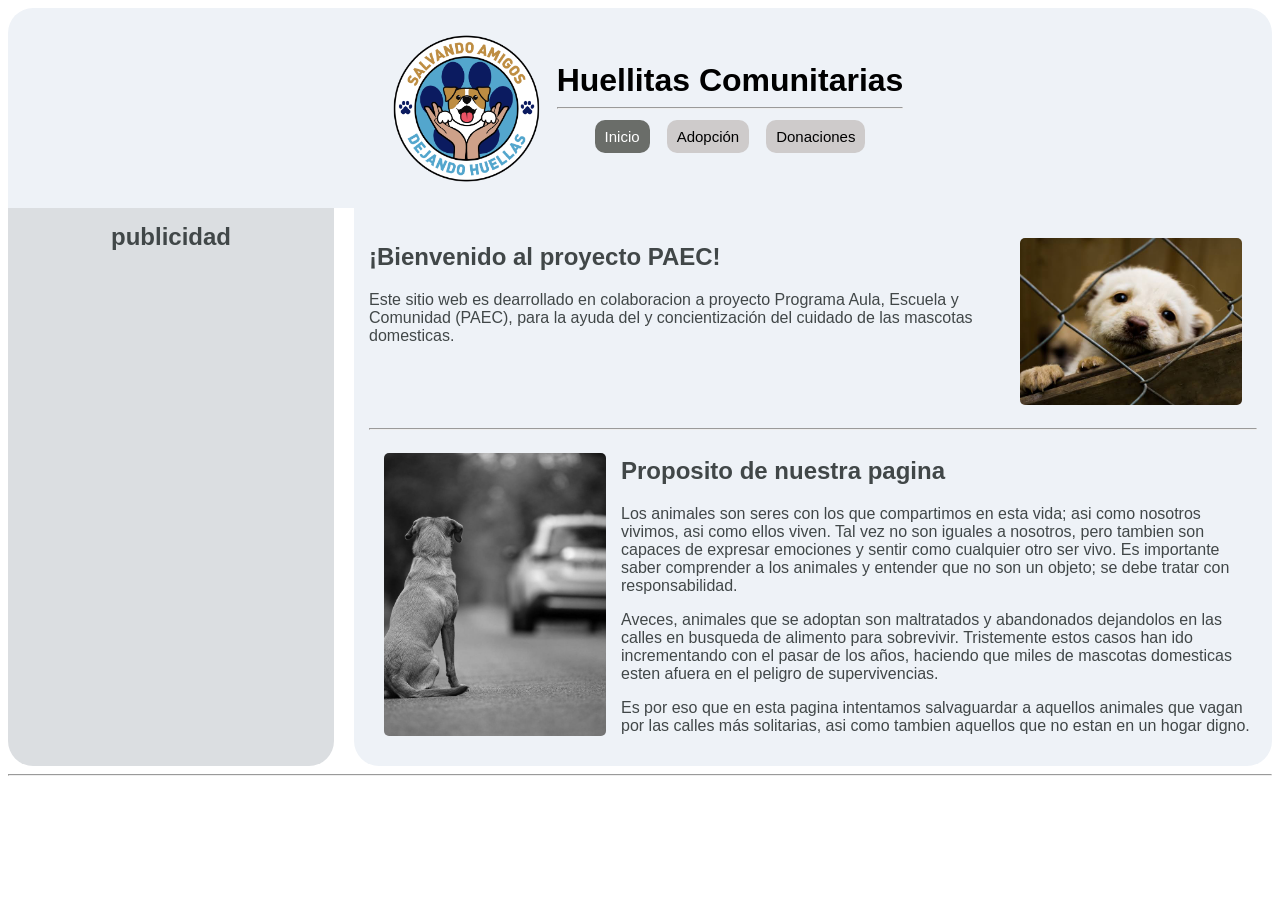
==== index.html @ 0e71b645 "Se agrego estrutura a index.html: se agrego informacion importante del sitio junto una barra de nave" ====
<!DOCTYPE html>
<html lang="en">
<head>
    <!-- Se habilita el uso de tilde -->
    <meta charset="UTF-8">
    <title>inicio</title>
    <link rel="stylesheet" href="estilo.css">
</head>
<body>
    <header>
        <img src="imagenes/iconos/logo-pet.png" alt="logo" class="imagen-redonda">
        <div>
            <h1>Huellitas Comunitarias</h1>
            <hr>
            <nav class="barra-navegacion">
                <a href="index.html" class="boton-activo">Inicio</a>
                <a href="adopciones.html" class="boton">Adopción</a>
                <a href="donaciones.html" class="boton">Donaciones</a>
            </nav>
        </div>
    </header>

    <main>
        <aside>
            <h1>publicidad</h1>
        </aside>

        <section>
            <article>
                <div class="content-left">      
                    <div>
                        <h2>¡Bienvenido al proyecto PAEC!</h2>
                        <p>
                            Este sitio web es dearrollado en colaboracion a proyecto Programa Aula, Escuela 
                            y Comunidad (PAEC), para la ayuda del y concientización del cuidado de las 
                            mascotas domesticas.
                        </p>
                    </div>
                    <img src="imagenes/ilustraciones/perro-refugio.jfif" alt="ejemplo1" class="img-fix">
                </div>
                <hr>
                <div class="content-right">
                    <img src="imagenes/ilustraciones/abandono.jpg" alt="ejemplo2" class="img-fix">
                    <div>
                        <h2>Proposito de nuestra pagina</h2>
                        <p>
                            Los animales son seres con los que compartimos en esta vida; asi como nosotros 
                            vivimos, asi como ellos viven. Tal vez no son iguales a nosotros, pero tambien 
                            son capaces de expresar emociones y sentir como cualquier otro ser vivo. 
                            Es importante saber comprender a los animales y entender que no son un objeto; 
                            se debe tratar con responsabilidad.
                        </p>
                        <p>
                            Aveces, animales que se adoptan son maltratados y abandonados dejandolos en 
                            las calles en busqueda de alimento para sobrevivir. Tristemente estos casos 
                            han ido incrementando con el pasar de los años, haciendo que miles de mascotas 
                            domesticas esten afuera en el peligro de supervivencias.
                        </p>
                        <p>
                            Es por eso que en esta pagina intentamos salvaguardar a aquellos animales que 
                            vagan por las calles más solitarias, asi como tambien aquellos que no estan 
                            en un hogar digno.
                        </p>
                    </div>
                </div>
            </article>
        </section>
    </main>

    <hr>
    <footer>

    </footer>
</body>
</html>
---- estilo.css ----
body {
    font-family: Arial;
}

h1 {
    margin: 0px;
}

hr {
    color: #c9ccc9;
}

head {
    background-color: #d4ffc7;
}

header {
    display: flex;
    justify-content: center;
    align-items: center;
    text-align: center;
    background-color: #eef2f7;
    border-top-left-radius: 25px;
    border-top-right-radius: 25px;
    padding: 10px 20px;
}

main {
    display:flex;
    color: #414748;
    gap: 20px;
}

aside {
    width: 25%;
    background-color: #dbdee1;
    padding: 15px;
    border-bottom-left-radius: 25px;
    border-bottom-right-radius: 25px;
    text-align: center;
    margin: 0px;
}

section {
    width: 75%;
    background-color: #eef2f7;
    padding: 15px;
    border-bottom-left-radius: 25px;
    border-bottom-right-radius: 25px;
}

footer {
    text-align: center;
    padding: 10px 10px;
}

.boton {
    color: black;
    background-color: #cecbcb;
    border-radius: 10px;
    padding: 8px 10px;
    margin: 1px;
    text-decoration: none;
    font-size: 15px;
    transition: background-color 0.3s;
}

.boton:hover {
    color: white;
    background-color: #6a6d69;
}

.boton-activo {
    color: white;
    background-color: #6a6d69;
    border-radius: 10px;
    padding: 8px 10px;
    margin: 1px;
    text-decoration: none;
    font-size: 15px;
}

.barra-navegacion {
    display: flex;
    gap: 15px;
    margin-top: 10px;
    justify-content: center;
}

.imagen-redonda {
    width: 150px;
    height: 150px;
    object-fit: cover;
    padding: 15px;
    border-radius: 100%;
}

.content-right {
    display: flex;
    justify-content: right;
}

.content-left {
    display: flex;
    justify-content: left;
}

.img-fix {
    width: 25%;
    height: auto;
    object-fit: cover;
    padding: 15px;
    border-radius: 20px;
}
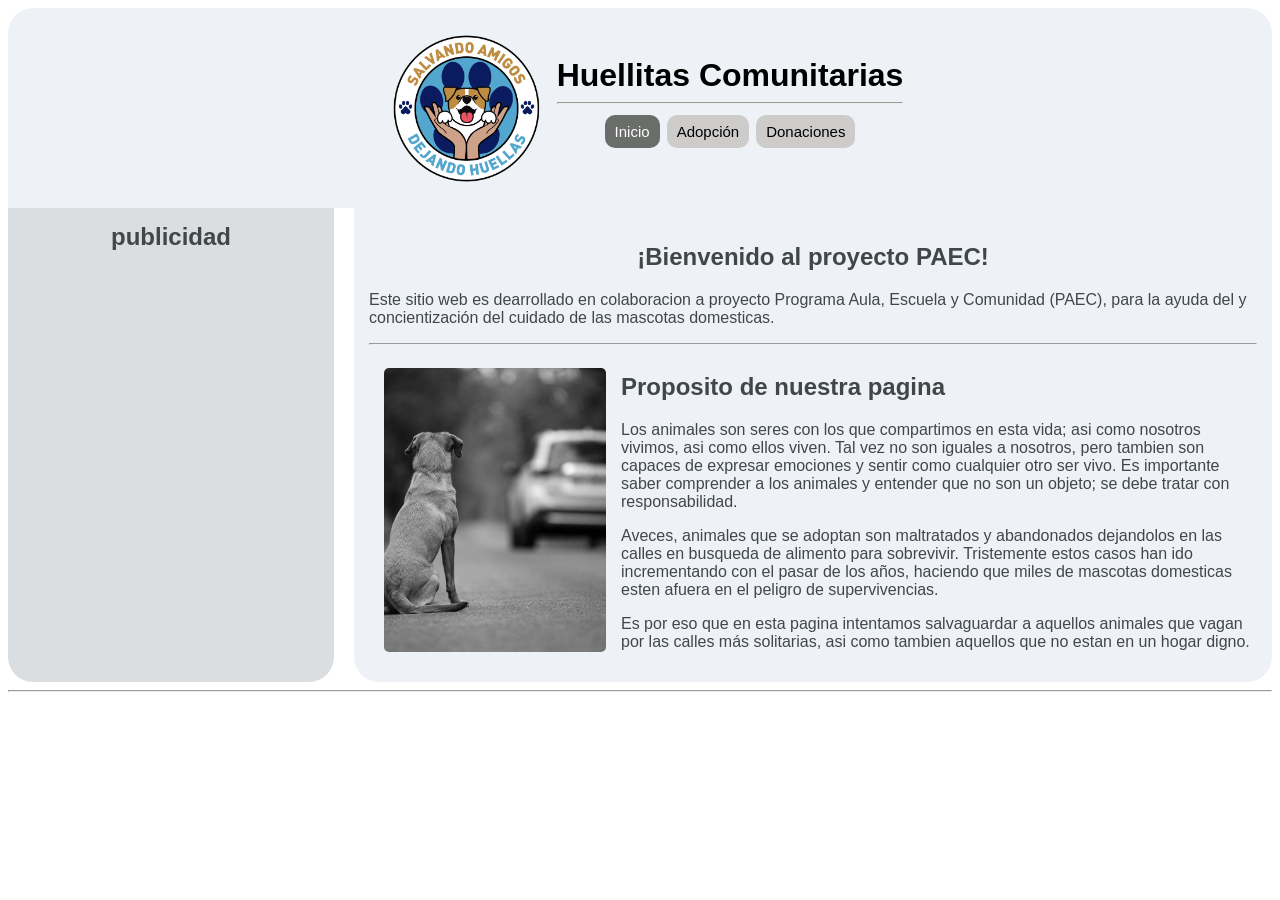
==== commit c22aff18: "Se modifico adopciones.html: Se implemento un filtro de navegacion, ademas se agrego el apartado gat" ====
--- a/index.html
+++ b/index.html
@@ -7,7 +7,7 @@
     <link rel="stylesheet" href="estilo.css">
 </head>
 <body>
-    <header>
+    <header class="cabecera-principal">
         <img src="imagenes/iconos/logo-pet.png" alt="logo" class="imagen-redonda">
         <div>
             <h1>Huellitas Comunitarias</h1>
@@ -27,16 +27,15 @@
 
         <section>
             <article>
-                <div class="content-left">      
+                <div>      
                     <div>
-                        <h2>¡Bienvenido al proyecto PAEC!</h2>
-                        <p>
+                        <h2 class="content-center">¡Bienvenido al proyecto PAEC!</h2>
+                        <p class="content-left">
                             Este sitio web es dearrollado en colaboracion a proyecto Programa Aula, Escuela 
                             y Comunidad (PAEC), para la ayuda del y concientización del cuidado de las 
                             mascotas domesticas.
                         </p>
                     </div>
-                    <img src="imagenes/ilustraciones/perro-refugio.jfif" alt="ejemplo1" class="img-fix">
                 </div>
                 <hr>
                 <div class="content-right">
--- a/estilo.css
+++ b/estilo.css
@@ -14,7 +14,7 @@
     background-color: #d4ffc7;
 }
 
-header {
+.cabecera-principal {
     display: flex;
     justify-content: center;
     align-items: center;
@@ -70,6 +70,22 @@
     background-color: #6a6d69;
 }
 
+.seccion {
+    color: black;
+    background-color: #51689277;
+    border-radius: 10px;
+    padding: 8px 10px;
+    margin: 1px;
+    text-decoration: none;
+    font-size: 15px;
+    transition: background-color 0.3s;
+}
+
+.seccion:hover {
+    color: white;
+    background-color: #677183;
+}
+
 .boton-activo {
     color: white;
     background-color: #6a6d69;
@@ -82,8 +98,9 @@
 
 .barra-navegacion {
     display: flex;
-    gap: 15px;
+    gap: 5px;
     margin-top: 10px;
+    margin-bottom: 10px;
     justify-content: center;
 }
 
@@ -105,10 +122,71 @@
     justify-content: left;
 }
 
+.content-center {
+    text-align: center;
+    align-items: center;
+    justify-content: center;
+}
+
 .img-fix {
     width: 25%;
     height: auto;
     object-fit: cover;
     padding: 15px;
     border-radius: 20px;
+    display: block;
+}
+
+.seccion-adopcion-perro {
+    background-color: #616ba36c;
+    border-radius: 15px;
+    display: flex;
+    padding: 5px 5px;
+    text-align: left;
+    align-items: flex-start;
+    justify-content: left;
+    margin-bottom: 5px;
+}
+
+.subseccion-perro {
+    border-radius: 15px;
+    background-color: #616ba36c;
+    padding: 10px 10px;
+}
+
+.resaltar-texto-p {
+    background-color: #acb6ed90;
+    padding: 5px 5px;
+    border-radius: 5px;
+}
+
+.seccion-adopcion-gato {
+    background-color: #1e163d6c;
+    border-radius: 15px;
+    display: flex;
+    padding: 5px 5px;
+    text-align: left;
+    align-items: flex-start;
+    justify-content: left;
+    margin-bottom: 5px;
+}
+
+.subseccion-gato {
+    border-radius: 15px;
+    background-color: #616ba36c;
+    padding: 10px 10px;
+}
+
+.resaltar-texto-g {
+    background-color: #acb6ed90;
+    padding: 5px 5px;
+    border-radius: 5px;
+}
+
+.img-cuadrada {
+    width: 250px;
+    height: 250px;
+    object-fit: cover;
+    padding: 5px;
+    border-radius: 20px;
 }
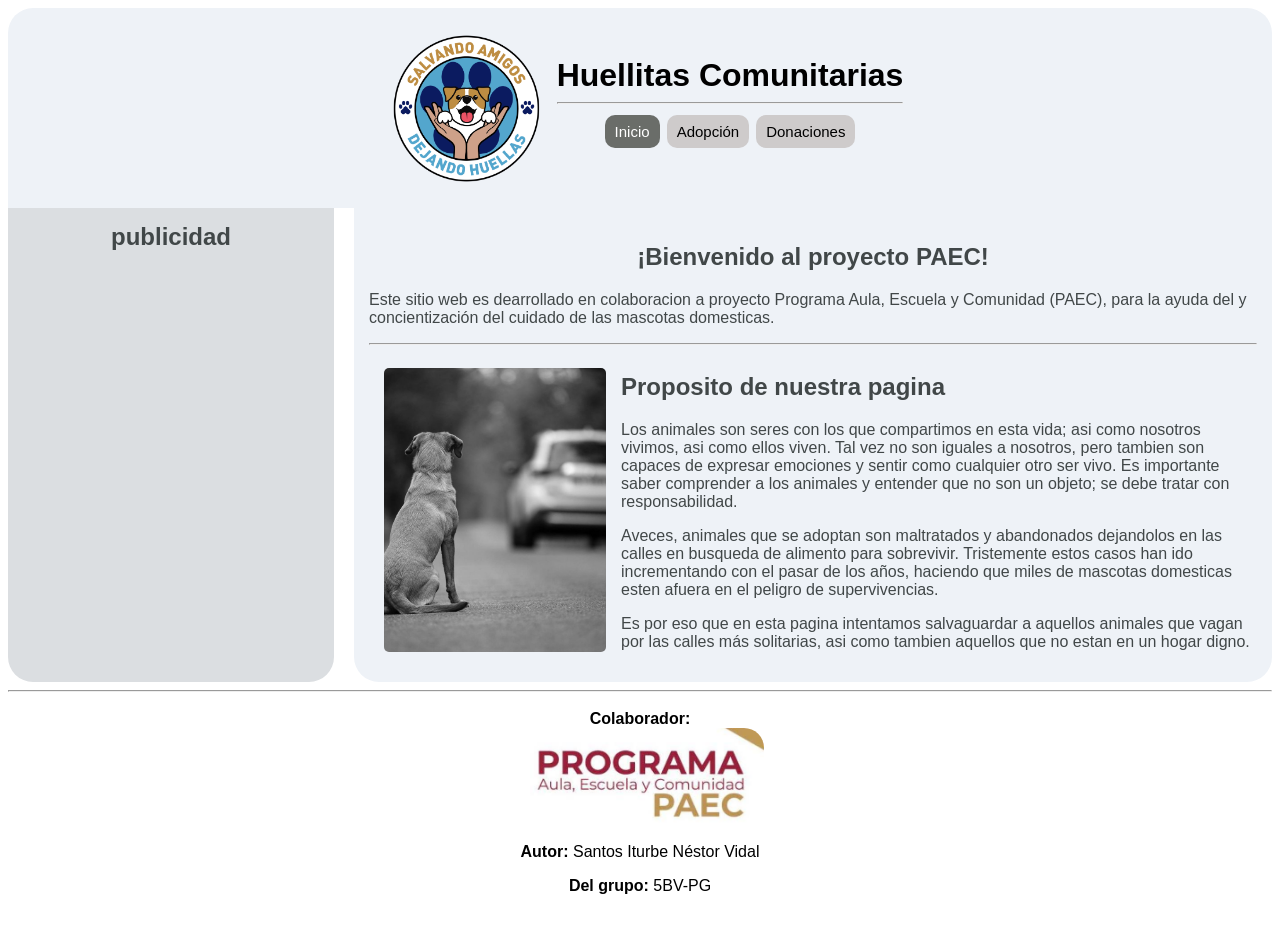
==== commit 8e7c36b2: "A todos los archivos de navegación se leagrego contenido al footer (Contenido de autores de la web)" ====
--- a/index.html
+++ b/index.html
@@ -67,8 +67,13 @@
     </main>
 
     <hr>
-    <footer>
-
+    <footer class="content-center">
+        <b>Colaborador:</b>
+        <div>
+            <img src="imagenes/iconos/colaborador-footer.jpg" alt="colaborador" class="footer-img">
+        </div>
+        <p><b>Autor: </b>Santos Iturbe Néstor Vidal</p>
+        <p><b>Del grupo: </b>5BV-PG</p>
     </footer>
 </body>
 </html>
--- a/estilo.css
+++ b/estilo.css
@@ -51,6 +51,8 @@
 
 footer {
     text-align: center;
+    align-items: center;
+    justify-content: center;
     padding: 10px 10px;
 }
 
@@ -71,8 +73,9 @@
 }
 
 .seccion {
-    color: black;
+    color: #414748;
     background-color: #51689277;
+    text-align: center;
     border-radius: 10px;
     padding: 8px 10px;
     margin: 1px;
@@ -84,6 +87,47 @@
 .seccion:hover {
     color: white;
     background-color: #677183;
+}
+
+.boton-conectado {
+    color: #414748;
+    background-color: #616ba36c;
+    border-top-left-radius: 10px;
+    border-top-right-radius: 10px;
+    padding: 8px 25px;
+    margin: 0px;
+    text-decoration: none;
+    font-size: 25px;
+    transition: color 0.3s;
+}
+
+.boton-conectado {
+    color: #414748;
+    background-color: #616ba36c;
+    border-top-left-radius: 10px;
+    border-top-right-radius: 10px;
+    padding: 8px 25px;
+    margin: 0px;
+    text-decoration: none;
+    font-size: 25px;
+    transition: color 0.3s;
+}
+
+.boton-conectado-off {
+    color: #353b588f;
+    background-color: #656ea3c0;
+    border-top-left-radius: 10px;
+    border-top-right-radius: 10px;
+    padding: 8px 25px;
+    margin: 0px;
+    text-decoration: none;
+    font-size: 25px;
+    transition: background-color 0.3s;
+}
+
+.boton-conectado-off:hover {
+    background-color: #616ba36c;
+    color: #414748;
 }
 
 .boton-activo {
@@ -104,6 +148,14 @@
     justify-content: center;
 }
 
+.barra-navegacion-adopcion {
+    display: flex;
+    gap: 5px;
+    margin-top: 10px;
+    margin-bottom: 0px;
+    justify-content: left;
+}
+
 .imagen-redonda {
     width: 150px;
     height: 150px;
@@ -137,7 +189,25 @@
     display: block;
 }
 
-.seccion-adopcion-perro {
+.footer-img {
+    width: 20%;
+    height: auto;
+    object-fit: cover;
+    border-radius: 20px;
+}
+
+.seccion-suministros {
+    background-color: #e7e7e7;
+    border-radius: 15px;
+    display: inline-block;
+    padding: 5px 5px;
+    align-items: stretch;
+    justify-content: center;
+    text-align: center;
+    margin: 2px;
+}
+
+.seccion-adopcion {
     background-color: #616ba36c;
     border-radius: 15px;
     display: flex;
@@ -146,38 +216,33 @@
     align-items: flex-start;
     justify-content: left;
     margin-bottom: 5px;
-}
-
-.subseccion-perro {
-    border-radius: 15px;
-    background-color: #616ba36c;
-    padding: 10px 10px;
-}
-
-.resaltar-texto-p {
-    background-color: #acb6ed90;
-    padding: 5px 5px;
-    border-radius: 5px;
-}
-
-.seccion-adopcion-gato {
-    background-color: #1e163d6c;
-    border-radius: 15px;
+    align-items: stretch;
+}
+
+.seccionunion-adopcion {
+    background-color: #616ba36c;
+    border-top-right-radius: 15px;
+    border-bottom-left-radius: 15px;
+    border-bottom-right-radius: 15px;
     display: flex;
     padding: 5px 5px;
     text-align: left;
     align-items: flex-start;
     justify-content: left;
     margin-bottom: 5px;
-}
-
-.subseccion-gato {
+    align-items: stretch;
+}
+
+.subseccion {
     border-radius: 15px;
     background-color: #616ba36c;
+    flex-grow: 1;
+    display: flex;
+    flex-direction: column;
     padding: 10px 10px;
 }
 
-.resaltar-texto-g {
+.resaltar-texto {
     background-color: #acb6ed90;
     padding: 5px 5px;
     border-radius: 5px;
@@ -185,7 +250,7 @@
 
 .img-cuadrada {
     width: 250px;
-    height: 250px;
+    height: auto;
     object-fit: cover;
     padding: 5px;
     border-radius: 20px;
